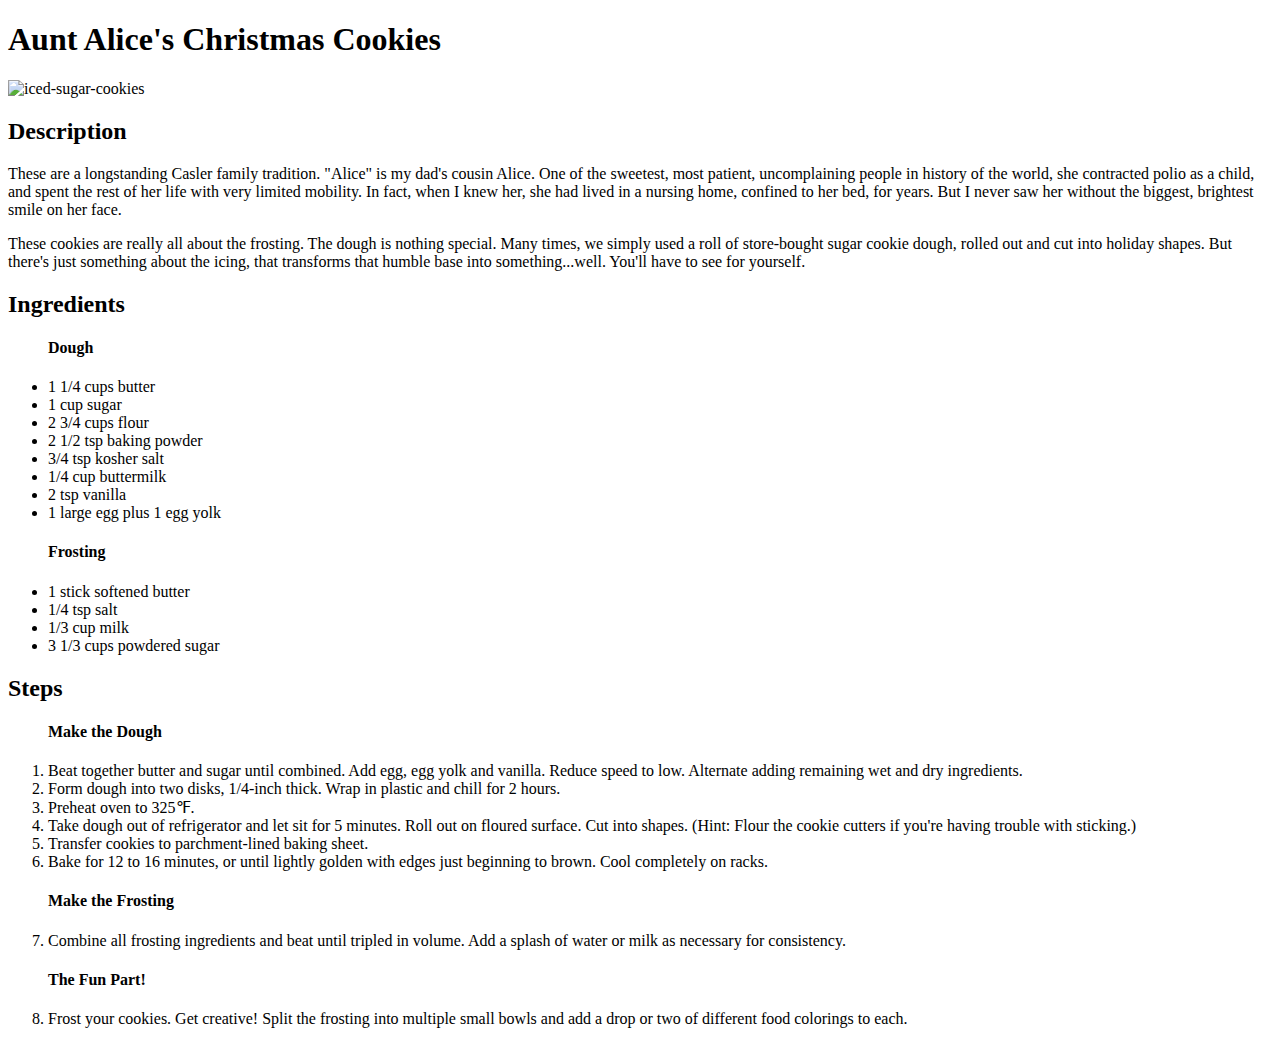
==== recipes/aunt-alice-cookies.html @ 1e2058db "Add Aunt Alice's Cookies recipe" ====
<!DOCTYPE html>
<html lang="en">
<head>
    <meta charset="UTF-8">
    <meta name="viewport" content="width=device-width, initial-scale=1.0">
    <title>Aunt Alice's Christmas Cookies</title>
</head>
<body>
    <h1>Aunt Alice's Christmas Cookies</h1>

    <img src="../images/aunt-alice-cookies.jpg" alt="iced-sugar-cookies" />

    <h2>Description</h2>
    <p>These are a longstanding Casler family tradition. "Alice" is my dad's cousin Alice. One of the sweetest, most patient, uncomplaining people in history of the world, she contracted polio as a child, and spent the rest of her life with very limited mobility. In fact, when I knew her, she had lived in a nursing home, confined to her bed, for years. But I never saw her without the biggest, brightest smile on her face.</p>

    <p>These cookies are really all about the frosting. The dough is nothing special. Many times, we simply used a roll of store-bought sugar cookie dough, rolled out and cut into holiday shapes. But there's just something about the icing, that transforms that humble base into something...well. You'll have to see for yourself.</p>

    <h2>Ingredients</h2>
    <ul>
        <h4>Dough</h4>
        <li>1 1/4 cups butter</li>
        <li>1 cup sugar</li>
        <li>2 3/4 cups flour</li>
        <li>2 1/2 tsp baking powder</li>
        <li>3/4 tsp kosher salt</li>
        <li>1/4 cup buttermilk</li>
        <li>2 tsp vanilla</li>
        <li>1 large egg plus 1 egg yolk</li>
        <h4>Frosting</h4>
        <li>1 stick softened butter</li>
        <li>1/4 tsp salt</li>
        <li>1/3 cup milk</li>
        <li>3 1/3 cups powdered sugar</li>
    </ul>

    <h2>Steps</h2>
    <ol>
        <h4>Make the Dough</h4>
        <li>Beat together butter and sugar until combined. Add egg, egg yolk and vanilla. Reduce speed to low. Alternate adding remaining wet and dry ingredients.</li>
        <li>Form dough into two disks, 1/4-inch thick. Wrap in plastic and chill for 2 hours.</li>
        <li>Preheat oven to 325&#8457;.</li>
        <li>Take dough out of refrigerator and let sit for 5 minutes. Roll out on floured surface. Cut into shapes. (Hint: Flour the cookie cutters if you're having trouble with sticking.)</li>
        <li>Transfer cookies to parchment-lined baking sheet.</li>
        <li>Bake for 12 to 16 minutes, or until lightly golden with edges just beginning to brown. Cool completely on racks.</li>
        <h4>Make the Frosting</h4>
        <li>Combine all frosting ingredients and beat until tripled in volume. Add a splash of water or milk as necessary for consistency.</li>
        <h4>The Fun Part!</h4>
        <li>Frost your cookies. Get creative! Split the frosting into multiple small bowls and add a drop or two of different food colorings to each.</li>
    </ol>

</body>
</html>
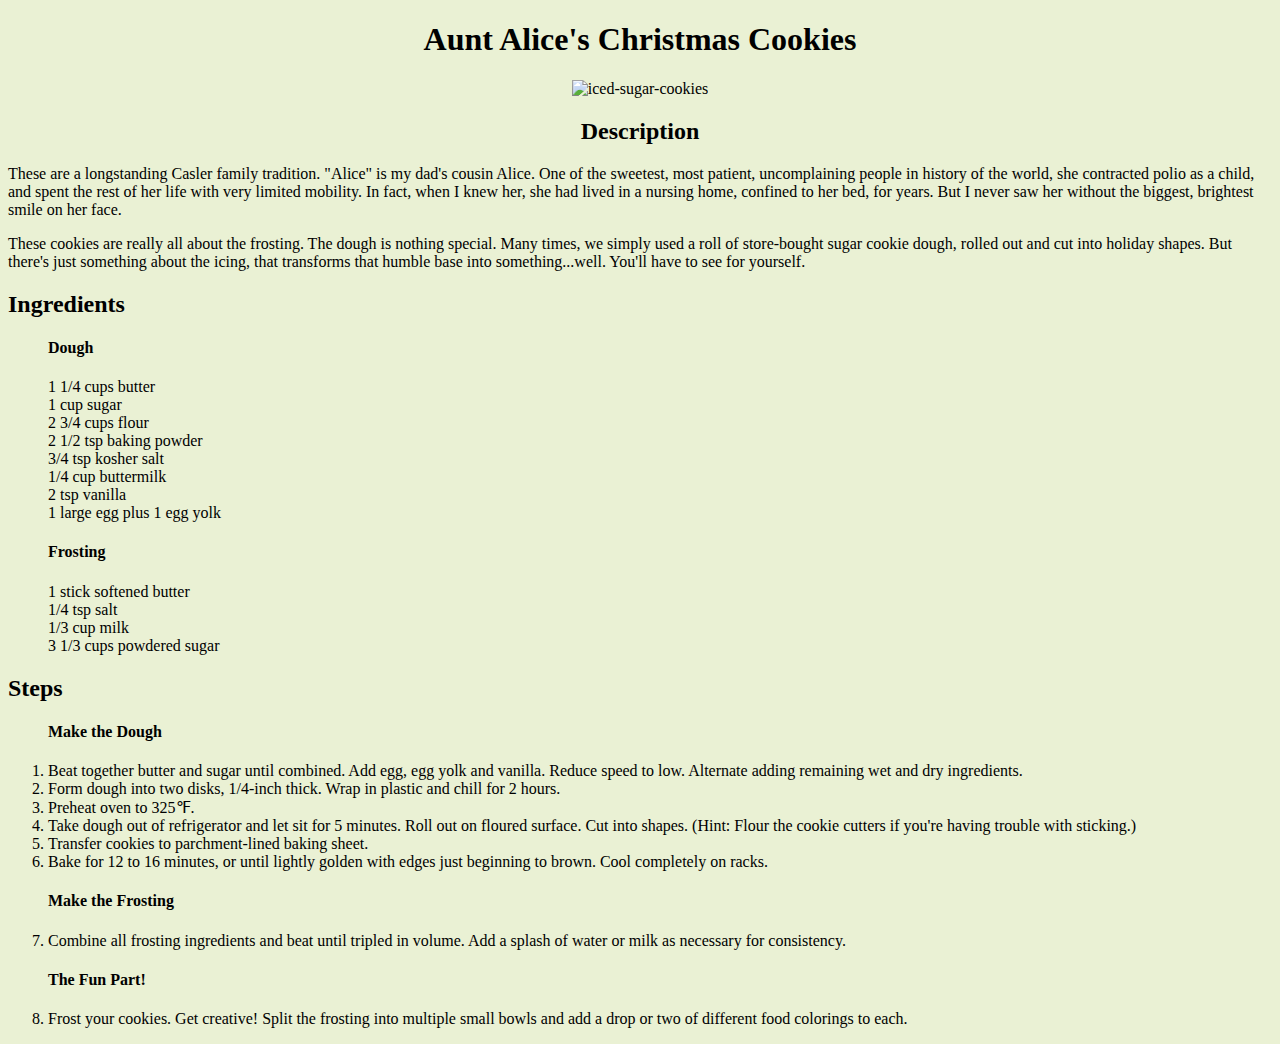
==== commit c92eb5ce: "Add minimal styling" ====
--- a/recipes/aunt-alice-cookies.html
+++ b/recipes/aunt-alice-cookies.html
@@ -3,50 +3,54 @@
 <head>
     <meta charset="UTF-8">
     <meta name="viewport" content="width=device-width, initial-scale=1.0">
+    <link rel="stylesheet" href="../css/styles.css">
     <title>Aunt Alice's Christmas Cookies</title>
 </head>
 <body>
     <h1>Aunt Alice's Christmas Cookies</h1>
 
-    <img src="../images/aunt-alice-cookies.jpg" alt="iced-sugar-cookies" />
+    <img class="recipe-image" src="../images/aunt-alice-cookies.jpg" alt="iced-sugar-cookies" />
 
     <h2>Description</h2>
     <p>These are a longstanding Casler family tradition. "Alice" is my dad's cousin Alice. One of the sweetest, most patient, uncomplaining people in history of the world, she contracted polio as a child, and spent the rest of her life with very limited mobility. In fact, when I knew her, she had lived in a nursing home, confined to her bed, for years. But I never saw her without the biggest, brightest smile on her face.</p>
 
     <p>These cookies are really all about the frosting. The dough is nothing special. Many times, we simply used a roll of store-bought sugar cookie dough, rolled out and cut into holiday shapes. But there's just something about the icing, that transforms that humble base into something...well. You'll have to see for yourself.</p>
 
-    <h2>Ingredients</h2>
-    <ul>
-        <h4>Dough</h4>
-        <li>1 1/4 cups butter</li>
-        <li>1 cup sugar</li>
-        <li>2 3/4 cups flour</li>
-        <li>2 1/2 tsp baking powder</li>
-        <li>3/4 tsp kosher salt</li>
-        <li>1/4 cup buttermilk</li>
-        <li>2 tsp vanilla</li>
-        <li>1 large egg plus 1 egg yolk</li>
-        <h4>Frosting</h4>
-        <li>1 stick softened butter</li>
-        <li>1/4 tsp salt</li>
-        <li>1/3 cup milk</li>
-        <li>3 1/3 cups powdered sugar</li>
-    </ul>
+    <div class="recipe">
+        <h2>Ingredients</h2>
+        <ul>
+            <h4>Dough</h4>
+            <li>1 1/4 cups butter</li>
+            <li>1 cup sugar</li>
+            <li>2 3/4 cups flour</li>
+            <li>2 1/2 tsp baking powder</li>
+            <li>3/4 tsp kosher salt</li>
+            <li>1/4 cup buttermilk</li>
+            <li>2 tsp vanilla</li>
+            <li>1 large egg plus 1 egg yolk</li>
+            <h4>Frosting</h4>
+            <li>1 stick softened butter</li>
+            <li>1/4 tsp salt</li>
+            <li>1/3 cup milk</li>
+            <li>3 1/3 cups powdered sugar</li>
+        </ul>
 
-    <h2>Steps</h2>
-    <ol>
-        <h4>Make the Dough</h4>
-        <li>Beat together butter and sugar until combined. Add egg, egg yolk and vanilla. Reduce speed to low. Alternate adding remaining wet and dry ingredients.</li>
-        <li>Form dough into two disks, 1/4-inch thick. Wrap in plastic and chill for 2 hours.</li>
-        <li>Preheat oven to 325&#8457;.</li>
-        <li>Take dough out of refrigerator and let sit for 5 minutes. Roll out on floured surface. Cut into shapes. (Hint: Flour the cookie cutters if you're having trouble with sticking.)</li>
-        <li>Transfer cookies to parchment-lined baking sheet.</li>
-        <li>Bake for 12 to 16 minutes, or until lightly golden with edges just beginning to brown. Cool completely on racks.</li>
-        <h4>Make the Frosting</h4>
-        <li>Combine all frosting ingredients and beat until tripled in volume. Add a splash of water or milk as necessary for consistency.</li>
-        <h4>The Fun Part!</h4>
-        <li>Frost your cookies. Get creative! Split the frosting into multiple small bowls and add a drop or two of different food colorings to each.</li>
-    </ol>
+        <h2>Steps</h2>
+        <ol>
+            <h4>Make the Dough</h4>
+            <li>Beat together butter and sugar until combined. Add egg, egg yolk and vanilla. Reduce speed to low. Alternate adding remaining wet and dry ingredients.</li>
+            <li>Form dough into two disks, 1/4-inch thick. Wrap in plastic and chill for 2 hours.</li>
+            <li>Preheat oven to 325&#8457;.</li>
+            <li>Take dough out of refrigerator and let sit for 5 minutes. Roll out on floured surface. Cut into shapes. (Hint: Flour the cookie cutters if you're having trouble with sticking.)</li>
+            <li>Transfer cookies to parchment-lined baking sheet.</li>
+            <li>Bake for 12 to 16 minutes, or until lightly golden with edges just beginning to brown. Cool completely on racks.</li>
+            <h4>Make the Frosting</h4>
+            <li>Combine all frosting ingredients and beat until tripled in volume. Add a splash of water or milk as necessary for consistency.</li>
+            <h4>The Fun Part!</h4>
+            <li>Frost your cookies. Get creative! Split the frosting into multiple small bowls and add a drop or two of different food colorings to each.</li>
+        </ol>
+    </div>
+    
 
 </body>
 </html>--- a/css/styles.css
+++ b/css/styles.css
@@ -0,0 +1,20 @@
+body {
+    background-color: rgb(234, 241, 212);
+    text-align: center;
+}
+
+.recipe-image {
+    height: 300px;
+}
+
+ul {
+    list-style-type: none;
+}
+
+p {
+    text-align: left;
+}
+
+.recipe {
+    text-align: left;
+}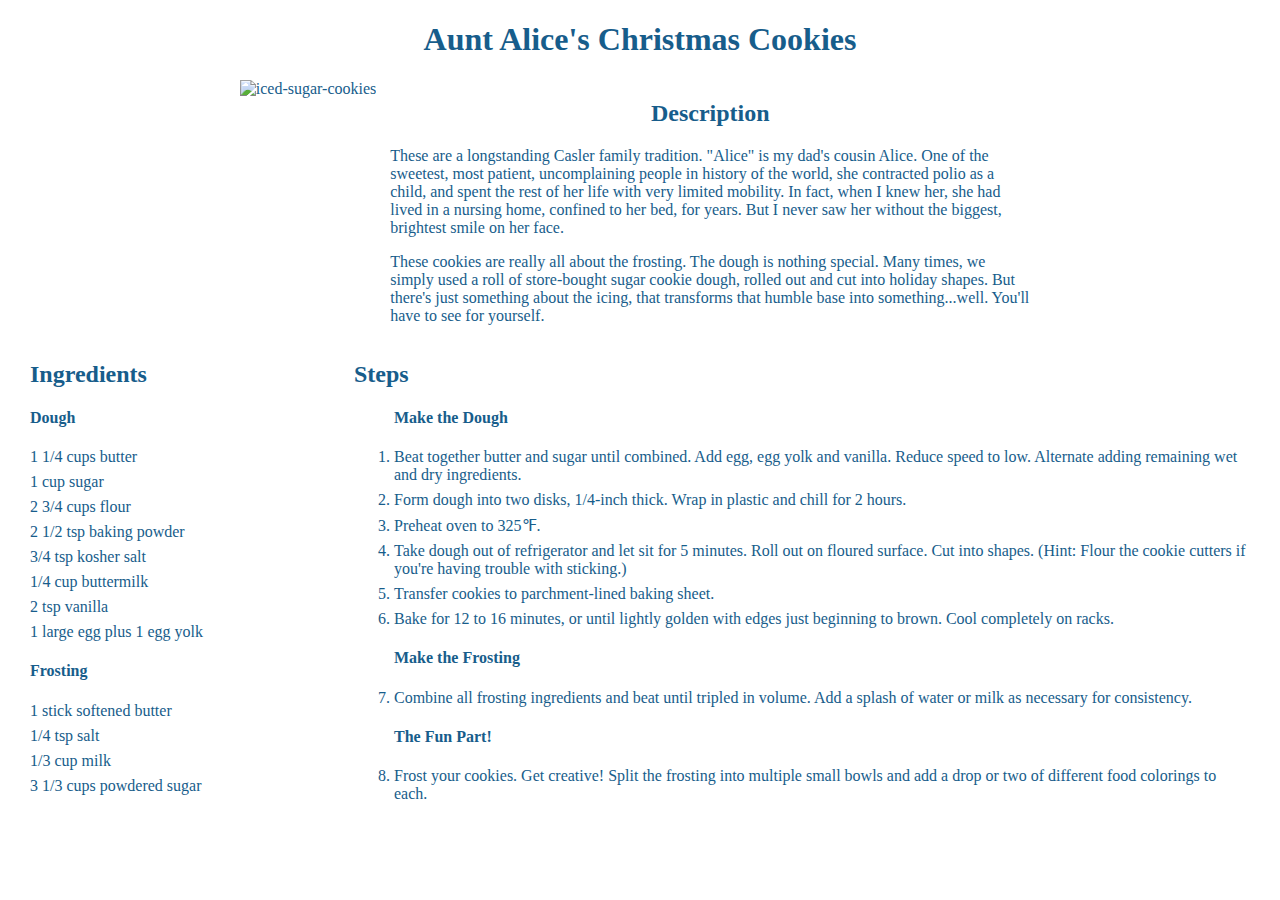
==== commit 9285f7ca: "Misc. CSS updates" ====
--- a/recipes/aunt-alice-cookies.html
+++ b/recipes/aunt-alice-cookies.html
@@ -8,48 +8,59 @@
 </head>
 <body>
     <h1>Aunt Alice's Christmas Cookies</h1>
+    <div id="recipe-head">
 
-    <img class="recipe-image" src="../images/aunt-alice-cookies.jpg" alt="iced-sugar-cookies" />
+        <img class="recipe-image" src="../images/aunt-alice-cookies.jpg" alt="iced-sugar-cookies" />
+        
+        <div class="recipe-description">
+            
+            
 
-    <h2>Description</h2>
-    <p>These are a longstanding Casler family tradition. "Alice" is my dad's cousin Alice. One of the sweetest, most patient, uncomplaining people in history of the world, she contracted polio as a child, and spent the rest of her life with very limited mobility. In fact, when I knew her, she had lived in a nursing home, confined to her bed, for years. But I never saw her without the biggest, brightest smile on her face.</p>
+            <h2>Description</h2>
+            <p>These are a longstanding Casler family tradition. "Alice" is my dad's cousin Alice. One of the sweetest, most patient, uncomplaining people in history of the world, she contracted polio as a child, and spent the rest of her life with very limited mobility. In fact, when I knew her, she had lived in a nursing home, confined to her bed, for years. But I never saw her without the biggest, brightest smile on her face.</p>
 
-    <p>These cookies are really all about the frosting. The dough is nothing special. Many times, we simply used a roll of store-bought sugar cookie dough, rolled out and cut into holiday shapes. But there's just something about the icing, that transforms that humble base into something...well. You'll have to see for yourself.</p>
+            <p>These cookies are really all about the frosting. The dough is nothing special. Many times, we simply used a roll of store-bought sugar cookie dough, rolled out and cut into holiday shapes. But there's just something about the icing, that transforms that humble base into something...well. You'll have to see for yourself.</p>
+        </div>
+    </div>
+    <div class="recipe-body">
 
-    <div class="recipe">
-        <h2>Ingredients</h2>
-        <ul>
-            <h4>Dough</h4>
-            <li>1 1/4 cups butter</li>
-            <li>1 cup sugar</li>
-            <li>2 3/4 cups flour</li>
-            <li>2 1/2 tsp baking powder</li>
-            <li>3/4 tsp kosher salt</li>
-            <li>1/4 cup buttermilk</li>
-            <li>2 tsp vanilla</li>
-            <li>1 large egg plus 1 egg yolk</li>
-            <h4>Frosting</h4>
-            <li>1 stick softened butter</li>
-            <li>1/4 tsp salt</li>
-            <li>1/3 cup milk</li>
-            <li>3 1/3 cups powdered sugar</li>
-        </ul>
-
-        <h2>Steps</h2>
-        <ol>
-            <h4>Make the Dough</h4>
-            <li>Beat together butter and sugar until combined. Add egg, egg yolk and vanilla. Reduce speed to low. Alternate adding remaining wet and dry ingredients.</li>
-            <li>Form dough into two disks, 1/4-inch thick. Wrap in plastic and chill for 2 hours.</li>
-            <li>Preheat oven to 325&#8457;.</li>
-            <li>Take dough out of refrigerator and let sit for 5 minutes. Roll out on floured surface. Cut into shapes. (Hint: Flour the cookie cutters if you're having trouble with sticking.)</li>
-            <li>Transfer cookies to parchment-lined baking sheet.</li>
-            <li>Bake for 12 to 16 minutes, or until lightly golden with edges just beginning to brown. Cool completely on racks.</li>
-            <h4>Make the Frosting</h4>
-            <li>Combine all frosting ingredients and beat until tripled in volume. Add a splash of water or milk as necessary for consistency.</li>
-            <h4>The Fun Part!</h4>
-            <li>Frost your cookies. Get creative! Split the frosting into multiple small bowls and add a drop or two of different food colorings to each.</li>
-        </ol>
+        <div class="recipe-ingredients">
+            <h2>Ingredients</h2>
+            <ul>
+                <h4>Dough</h4>
+                <li>1 1/4 cups butter</li>
+                <li>1 cup sugar</li>
+                <li>2 3/4 cups flour</li>
+                <li>2 1/2 tsp baking powder</li>
+                <li>3/4 tsp kosher salt</li>
+                <li>1/4 cup buttermilk</li>
+                <li>2 tsp vanilla</li>
+                <li>1 large egg plus 1 egg yolk</li>
+                <h4>Frosting</h4>
+                <li>1 stick softened butter</li>
+                <li>1/4 tsp salt</li>
+                <li>1/3 cup milk</li>
+                <li>3 1/3 cups powdered sugar</li>
+            </ul>
+        </div>
+        <div class="recipe-steps">
+            <h2>Steps</h2>
+            <ol>
+                <h4>Make the Dough</h4>
+                <li>Beat together butter and sugar until combined. Add egg, egg yolk and vanilla. Reduce speed to low. Alternate adding remaining wet and dry ingredients.</li>
+                <li>Form dough into two disks, 1/4-inch thick. Wrap in plastic and chill for 2 hours.</li>
+                <li>Preheat oven to 325&#8457;.</li>
+                <li>Take dough out of refrigerator and let sit for 5 minutes. Roll out on floured surface. Cut into shapes. (Hint: Flour the cookie cutters if you're having trouble with sticking.)</li>
+                <li>Transfer cookies to parchment-lined baking sheet.</li>
+                <li>Bake for 12 to 16 minutes, or until lightly golden with edges just beginning to brown. Cool completely on racks.</li>
+                <h4>Make the Frosting</h4>
+                <li>Combine all frosting ingredients and beat until tripled in volume. Add a splash of water or milk as necessary for consistency.</li>
+                <h4>The Fun Part!</h4>
+                <li>Frost your cookies. Get creative! Split the frosting into multiple small bowls and add a drop or two of different food colorings to each.</li>
+            </ol>
+        </div>
     </div>
+    
     
 
 </body>
--- a/css/styles.css
+++ b/css/styles.css
@@ -1,20 +1,56 @@
 body {
-    background-color: rgb(234, 241, 212);
+    box-sizing: border-box;
+    background-color: white;
+    color: rgb(23, 93, 139);
     text-align: center;
+}
+
+#index-body {
+    padding: 0 10px;
 }
 
 .recipe-image {
     height: 300px;
 }
 
+.recipe-head {
+    margin: 20px auto;
+}
+
+.recipe-description {
+    display: inline-block;
+    vertical-align: top;
+    width: 50vw;
+    padding: 0 10px;
+}
+
+.recipe-ingredients, .recipe-steps {
+    display: inline-block;
+    vertical-align: top;
+    text-align: left;
+}
+
+.recipe-ingredients {
+    width: 25vw;
+}
+
+.recipe-steps {
+    width: 70vw;
+}
+
 ul {
     list-style-type: none;
+    padding: 0;
+}
+
+li {
+    margin: 7px 0;
 }
 
 p {
     text-align: left;
 }
 
-.recipe {
-    text-align: left;
+a {
+    color: rgb(194, 64, 64);
 }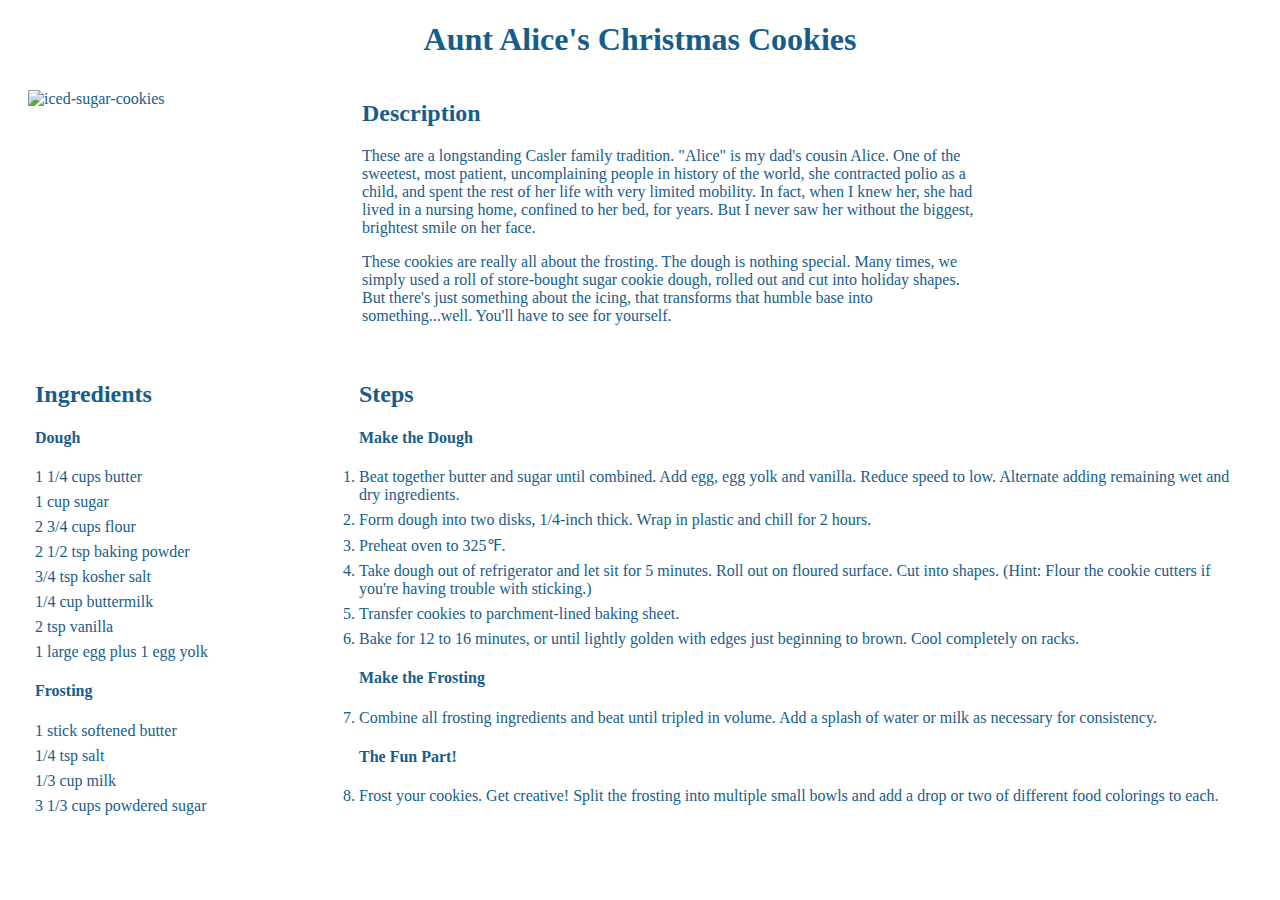
==== commit fb830987: "Apply new styles to all pages" ====
--- a/recipes/aunt-alice-cookies.html
+++ b/recipes/aunt-alice-cookies.html
@@ -8,23 +8,21 @@
 </head>
 <body>
     <h1>Aunt Alice's Christmas Cookies</h1>
+    
     <div id="recipe-head">
 
         <img class="recipe-image" src="../images/aunt-alice-cookies.jpg" alt="iced-sugar-cookies" />
         
-        <div class="recipe-description">
-            
-            
-
+        <div id="recipe-description">
             <h2>Description</h2>
             <p>These are a longstanding Casler family tradition. "Alice" is my dad's cousin Alice. One of the sweetest, most patient, uncomplaining people in history of the world, she contracted polio as a child, and spent the rest of her life with very limited mobility. In fact, when I knew her, she had lived in a nursing home, confined to her bed, for years. But I never saw her without the biggest, brightest smile on her face.</p>
 
             <p>These cookies are really all about the frosting. The dough is nothing special. Many times, we simply used a roll of store-bought sugar cookie dough, rolled out and cut into holiday shapes. But there's just something about the icing, that transforms that humble base into something...well. You'll have to see for yourself.</p>
         </div>
     </div>
-    <div class="recipe-body">
+    <div id="recipe-body">
 
-        <div class="recipe-ingredients">
+        <div id="recipe-ingredients">
             <h2>Ingredients</h2>
             <ul>
                 <h4>Dough</h4>
@@ -43,7 +41,7 @@
                 <li>3 1/3 cups powdered sugar</li>
             </ul>
         </div>
-        <div class="recipe-steps">
+        <div id="recipe-steps">
             <h2>Steps</h2>
             <ol>
                 <h4>Make the Dough</h4>
--- a/css/styles.css
+++ b/css/styles.css
@@ -5,41 +5,55 @@
     text-align: center;
 }
 
+body * {
+    box-sizing: inherit;
+}
+
 #index-body {
     padding: 0 10px;
 }
 
-.recipe-image {
-    height: 300px;
+#recipe-head {
+    margin: 20px 0;
+    text-align: left;
 }
 
-.recipe-head {
-    margin: 20px auto;
+.recipe-image {
+    display: inline-block;
+    height: auto;
+    width: 25vw;
+    padding: 10px;
+    margin: 0 10px;
 }
 
-.recipe-description {
+#recipe-description {
     display: inline-block;
     vertical-align: top;
     width: 50vw;
     padding: 0 10px;
 }
 
-.recipe-ingredients, .recipe-steps {
+#recipe-ingredients, #recipe-steps {
     display: inline-block;
     vertical-align: top;
     text-align: left;
+    padding: 0 5px;
 }
 
-.recipe-ingredients {
+#recipe-ingredients {
     width: 25vw;
 }
 
-.recipe-steps {
+#recipe-steps {
     width: 70vw;
 }
 
 ul {
     list-style-type: none;
+    padding: 0;
+}
+
+ol {
     padding: 0;
 }
 
